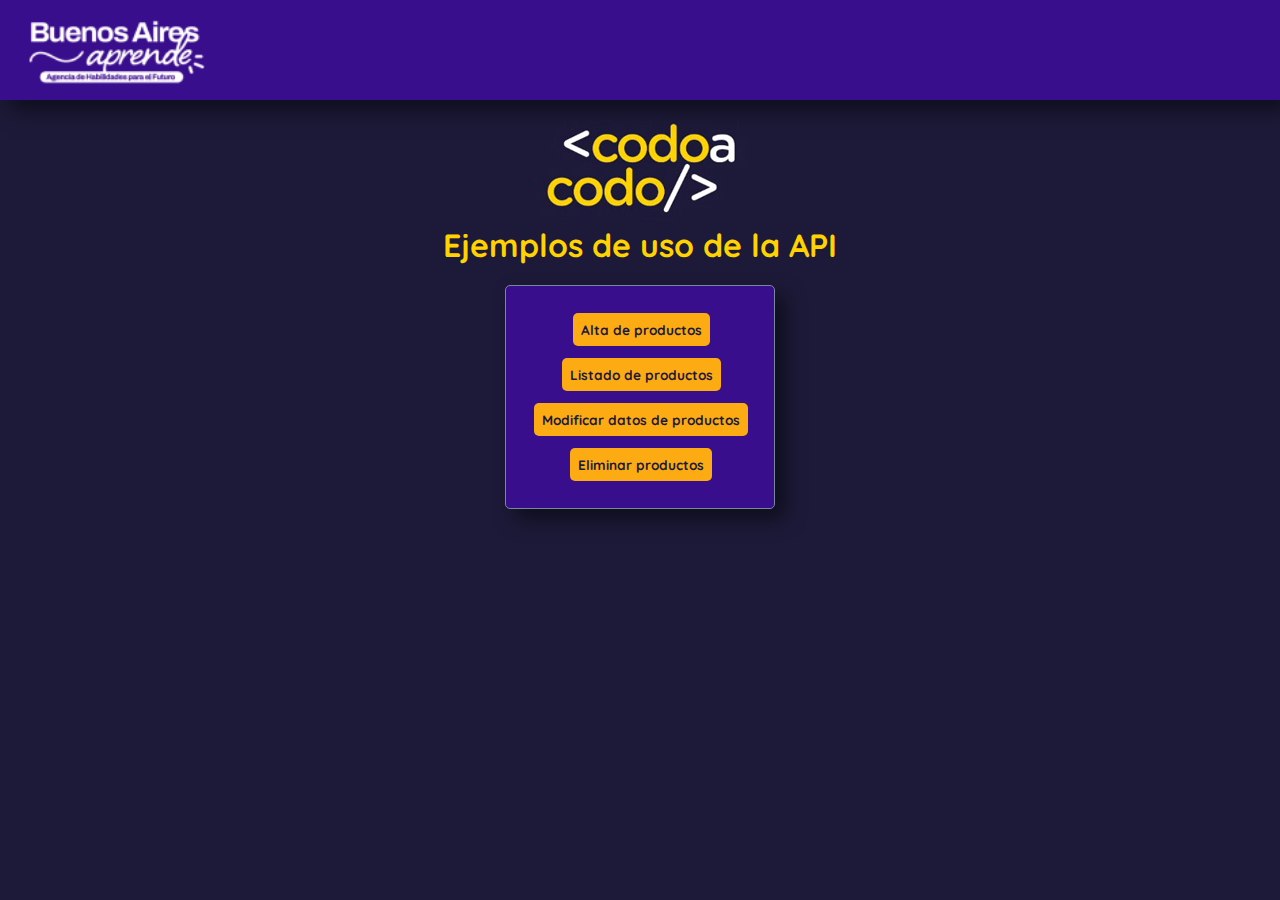
==== index.html @ 7b4c9b39 "subo a git" ====
<!DOCTYPE html>
<html lang="es">

<head>
    <meta charset="UTF-8">
    <meta name="viewport" content="width=device-width, initial-scale=1.0">
    <title>Ejemplo de uso de la API 🚀</title>
    <link rel="stylesheet" href="./static/css/estilos.css">
</head>


<body>
    <header>
        <nav class="navbar-index ">
            <img class="logo-nav" src="./static/imagenes/logos-nav.webp" alt="logo agencia de aprendizaje">
        </nav>
    </header>


    <div>
        <div class="logo-centrado">
            <img src="./static/imagenes/logo_Codo.jpg" alt="logo">
        </div>
        <h1>Ejemplos de uso de la API</h1><br>
        <table>
            <tr>
                <td class="contenedor-centrado"><a href="altas.html">Alta de productos</a></td>
            </tr>
            <tr>
                <td class="contenedor-centrado "><a href="listado.html">Listado de productos</a></td>
            </tr>
            <tr>
                <td class="contenedor-centrado "><a href="modificaciones.html">Modificar datos de productos</a></td>
            </tr>
            <tr>
                <td class="contenedor-centrado "><a href="listadoEliminar.html">Eliminar productos</a></td>
            </tr>
        </table>
</body>

</html>
---- static/css/estilos.css ----
/* Estilos para todo el proyecto */
@import url('https://fonts.googleapis.com/css2?family=Quicksand:wght@300;400;500;600;700&display=swap');
*{
    font-family: 'Quicksand', sans-serif;
    margin: 0;
}

body {
    font-family: Mon;
    background-color: #1d1a39;
    color:white;
}

.contenedor-centrado {
    display:flex;
    width: 100%;
    justify-content: center;
}

.logo-centrado{
    display: flex;
    justify-content: center;
    align-items: center;
    margin-bottom: 5px;
    margin-top: 120px;
}

.navbar-index{
    margin: 0;
    padding: 0;
    
    top: 0;
    width: 100vw;
    height: 100px;
    background-color: #390E8C;
    display: flex;
    justify-content: flex-start;
    align-items: center; 
    
    overflow: hidden;
    margin-bottom: 20px;
    position: fixed !important; 
    box-shadow: 10px 10px 20px rgba(0, 0, 0, 0.5);
}

.logo-nav{height: 80%;
    overflow: hidden;
    margin-left: 1em;
}

p {
    font-family: 'Times New Roman', Times, serif;
    background-color: #f9f9f9;
    max-width: 400px;
    margin: 0 auto;
    padding: 20px;
}

h1, h2, h3, h4, h5, h6 {
    text-align: center;
    color: #ffd200;
}

form {
    max-width: 400px;
    margin: 0 auto;
    padding: 20px;
    background-color: #390e8c;
    border: 1px solid lightslategray;
    border-radius: 5px;
    box-shadow: 10px 10px 20px rgba(0, 0, 0, 0.5);
}

table {
    max-width: 90%;
    margin: 0 auto;
    padding: 20px;
    background-color: #390e8c;
    border: 1px solid lightslategray;
    border-radius: 5px;
    box-shadow: 10px 10px 20px rgba(0, 0, 0, 0.5);
}

label {
    display: block;
    margin-bottom: 5px;
}

input[type="text"],
input[type="number"],
textarea {
    width: 90%;
    padding: 10px;
    margin-bottom: 10px;
    border: 1px solid #cccccc;
    border-radius: 5px;
}

input[type="submit"] {
    padding: 10px;
    background-color: #007bff;
    color: #ffffff;
    border: none;
    border-radius: 5px;
    cursor: pointer;
}

input[type="submit"]:hover {
    background-color: #0056b3;
}

button {
    padding: 8px;
    margin:4px;
    background-color: #007bff;
    color: #ffffff;
    border: none;
    border-radius: 5px;
    cursor: pointer;
}

button:hover {
    background-color: #0056b3;
}

a {
    padding: 8px;
    margin:4px;
    background-color: #fdab13;
    color: #1d1a39;
    border: none;
    border-radius: 5px;
    cursor: pointer;
    text-decoration: none;
    font-size: 85%;
    font-weight: 800;
}

a:hover {
    background-color: #1d1a39;
    color:#fdab13
}
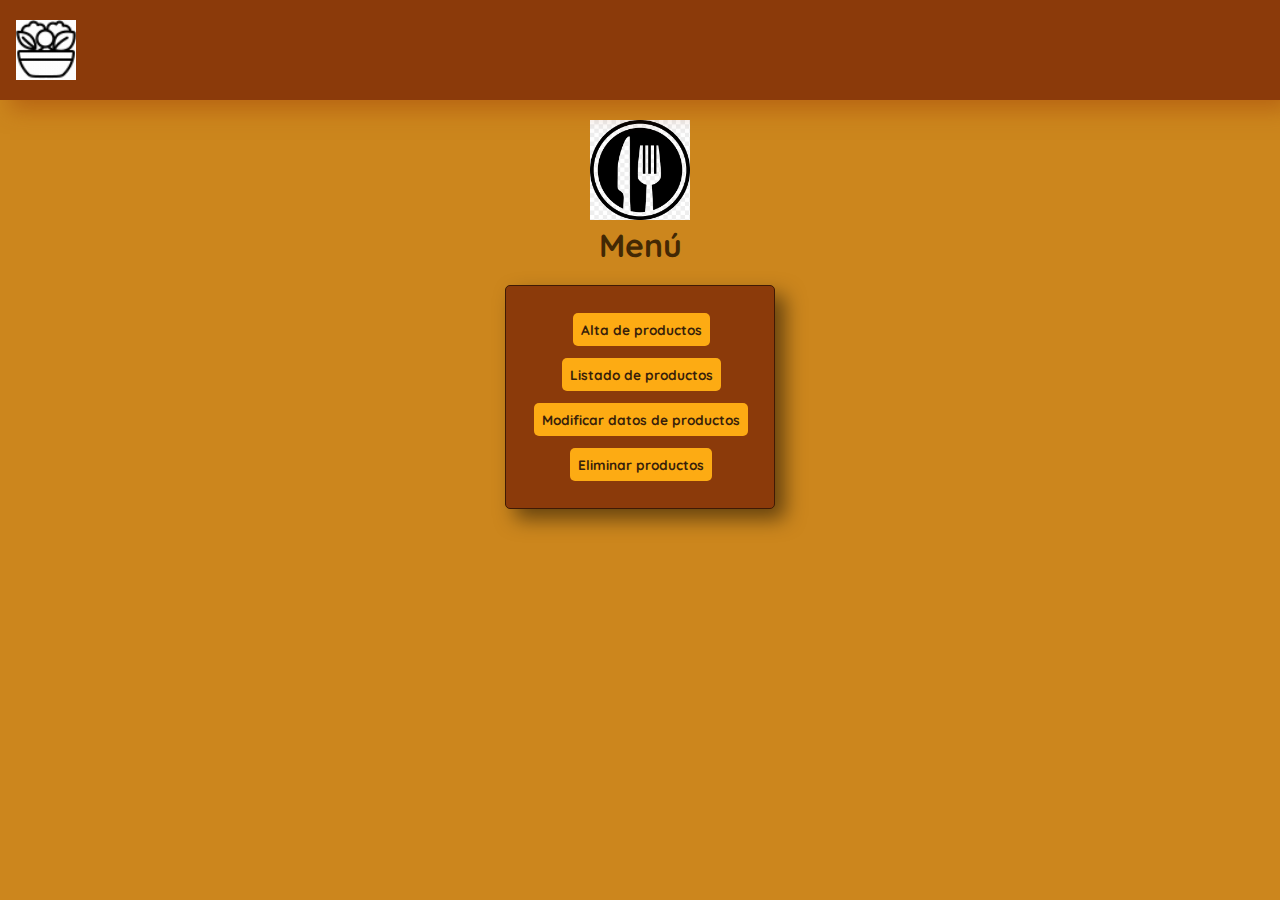
==== commit 1640c8a8: "actualizacion" ====
--- a/index.html
+++ b/index.html
@@ -12,16 +12,16 @@
 <body>
     <header>
         <nav class="navbar-index ">
-            <img class="logo-nav" src="./static/imagenes/logos-nav.webp" alt="logo agencia de aprendizaje">
+            <img class="logo-nav" src="./static/imagenes/icons8-ensalada.gif" alt="logo">
         </nav>
     </header>
 
 
     <div>
         <div class="logo-centrado">
-            <img src="./static/imagenes/logo_Codo.jpg" alt="logo">
+            <img id="logo" src="./static/imagenes/logo.png" alt="logo La Mejor">
         </div>
-        <h1>Ejemplos de uso de la API</h1><br>
+        <h1>Menú</h1><br>
         <table>
             <tr>
                 <td class="contenedor-centrado"><a href="altas.html">Alta de productos</a></td>
--- a/static/css/estilos.css
+++ b/static/css/estilos.css
@@ -7,7 +7,7 @@
 
 body {
     font-family: Mon;
-    background-color: #1d1a39;
+    background-color: #cc861d;
     color:white;
 }
 
@@ -25,6 +25,12 @@
     margin-top: 120px;
 }
 
+#logo{
+    height: 100px;
+    width: 100px;
+    
+}
+
 .navbar-index{
     margin: 0;
     padding: 0;
@@ -32,7 +38,7 @@
     top: 0;
     width: 100vw;
     height: 100px;
-    background-color: #390E8C;
+    background-color: #8b3a0a;
     display: flex;
     justify-content: flex-start;
     align-items: center; 
@@ -40,17 +46,17 @@
     overflow: hidden;
     margin-bottom: 20px;
     position: fixed !important; 
-    box-shadow: 10px 10px 20px rgba(0, 0, 0, 0.5);
+    box-shadow: 10px 10px 20px rgba(165, 71, 9, 0.5);
 }
 
-.logo-nav{height: 80%;
+.logo-nav{height: 60%;
     overflow: hidden;
     margin-left: 1em;
 }
 
 p {
     font-family: 'Times New Roman', Times, serif;
-    background-color: #f9f9f9;
+    background-color: #e2ba64;
     max-width: 400px;
     margin: 0 auto;
     padding: 20px;
@@ -58,15 +64,16 @@
 
 h1, h2, h3, h4, h5, h6 {
     text-align: center;
-    color: #ffd200;
+    color: #422804;
 }
 
 form {
     max-width: 400px;
     margin: 0 auto;
     padding: 20px;
-    background-color: #390e8c;
-    border: 1px solid lightslategray;
+    background-color: #8b3a0a;
+    ;
+    border: 1px solid rgb(223, 220, 39);
     border-radius: 5px;
     box-shadow: 10px 10px 20px rgba(0, 0, 0, 0.5);
 }
@@ -75,8 +82,8 @@
     max-width: 90%;
     margin: 0 auto;
     padding: 20px;
-    background-color: #390e8c;
-    border: 1px solid lightslategray;
+    background-color: #8b3a0a;
+    border: 1px solid rgb(63, 26, 5);
     border-radius: 5px;
     box-shadow: 10px 10px 20px rgba(0, 0, 0, 0.5);
 }
@@ -98,7 +105,7 @@
 
 input[type="submit"] {
     padding: 10px;
-    background-color: #007bff;
+    background-color: #c7703e;
     color: #ffffff;
     border: none;
     border-radius: 5px;
@@ -106,13 +113,13 @@
 }
 
 input[type="submit"]:hover {
-    background-color: #0056b3;
+    background-color: #c7703e;
 }
 
 button {
     padding: 8px;
     margin:4px;
-    background-color: #007bff;
+    background-color: #c7703e;
     color: #ffffff;
     border: none;
     border-radius: 5px;
@@ -120,14 +127,14 @@
 }
 
 button:hover {
-    background-color: #0056b3;
+    background-color: #c7703e;
 }
 
 a {
     padding: 8px;
     margin:4px;
     background-color: #fdab13;
-    color: #1d1a39;
+    color: #381f0a;
     border: none;
     border-radius: 5px;
     cursor: pointer;
@@ -137,6 +144,6 @@
 }
 
 a:hover {
-    background-color: #1d1a39;
-    color:#fdab13
+    background-color: #86571a;
+    color:#bba57c
 }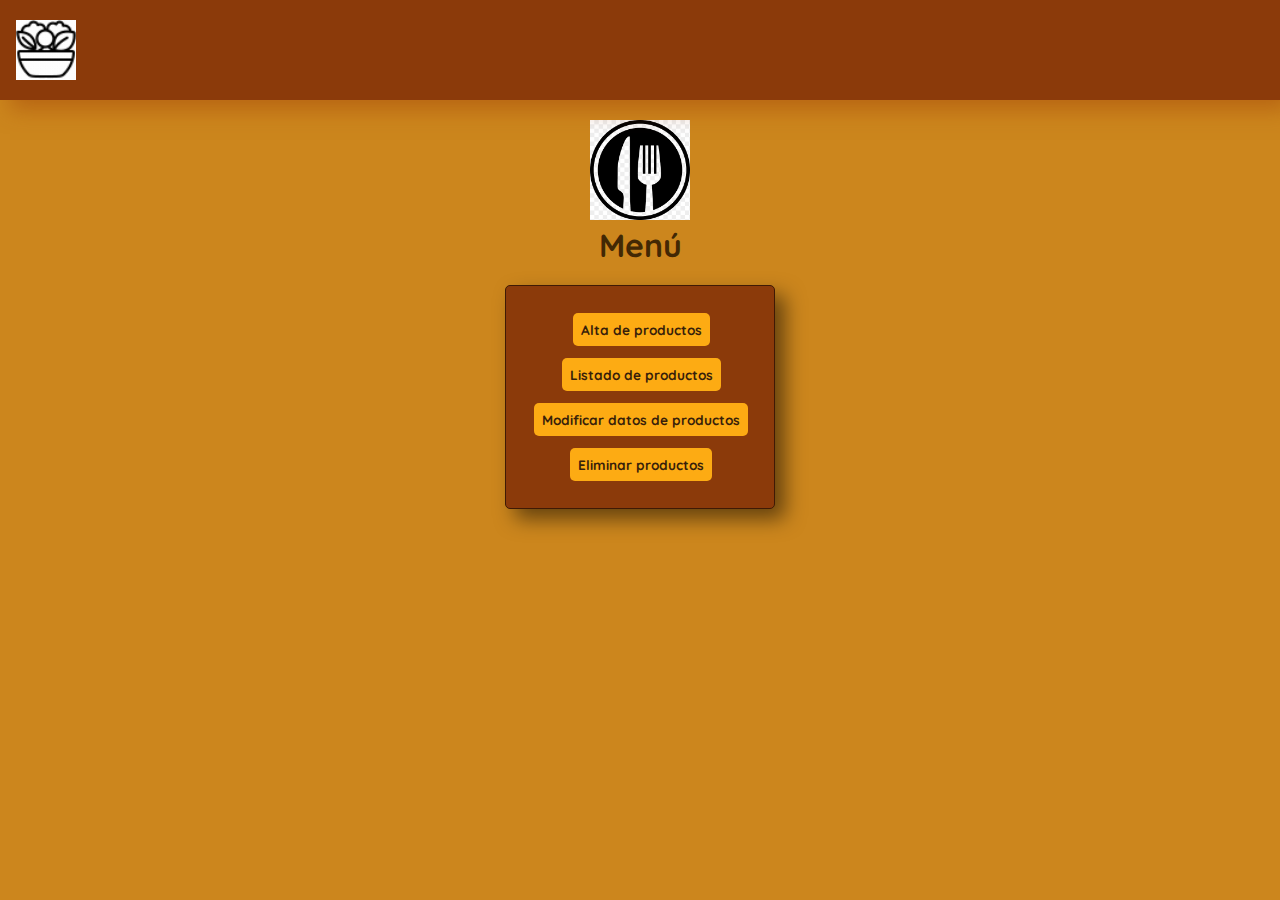
==== commit ef22e894: "actualizacion" ====
--- a/index.html
+++ b/index.html
@@ -4,7 +4,7 @@
 <head>
     <meta charset="UTF-8">
     <meta name="viewport" content="width=device-width, initial-scale=1.0">
-    <title>Ejemplo de uso de la API 🚀</title>
+    <title>La Mejor</title>
     <link rel="stylesheet" href="./static/css/estilos.css">
 </head>
 
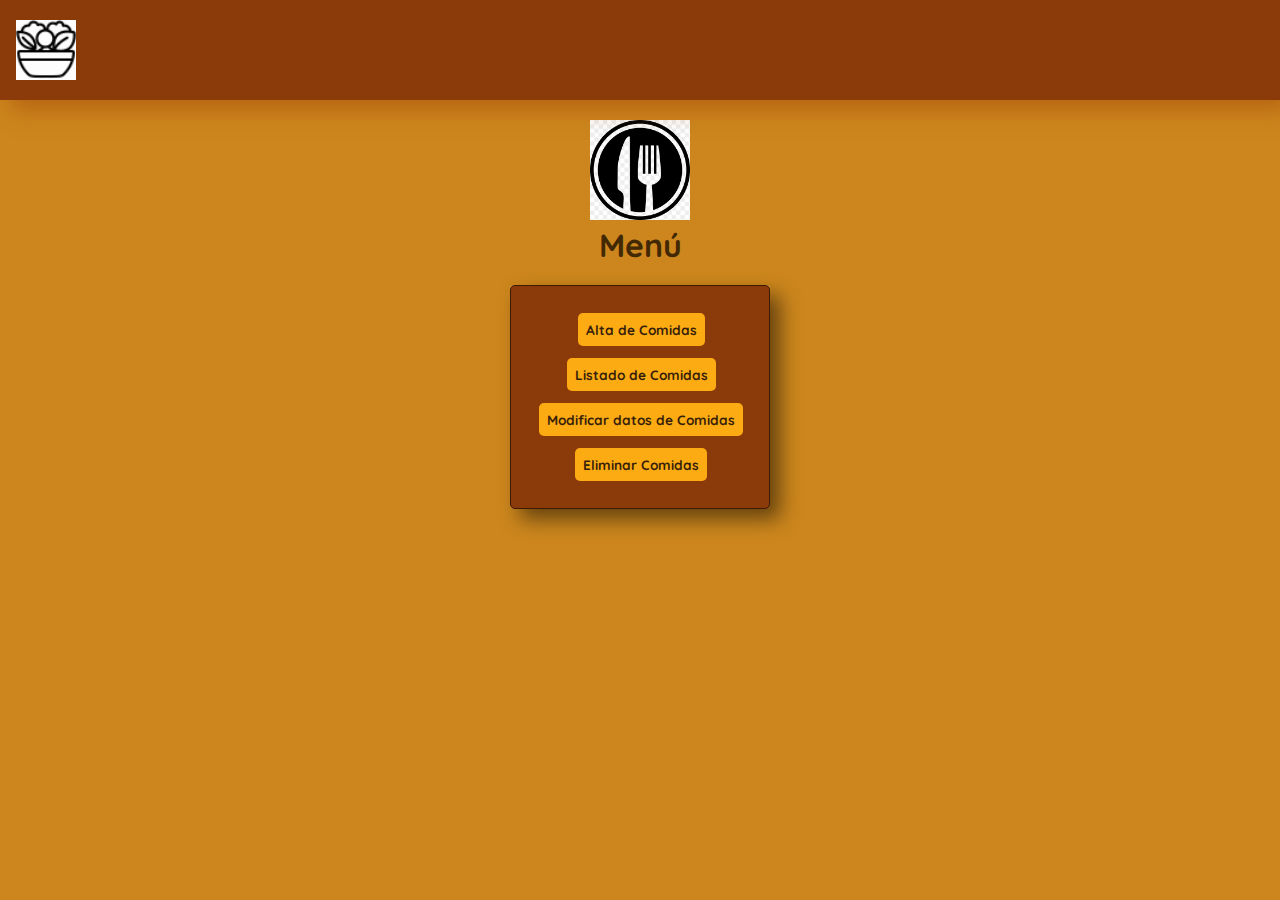
==== commit 3684e56b: "actualizac" ====
--- a/index.html
+++ b/index.html
@@ -24,16 +24,16 @@
         <h1>Menú</h1><br>
         <table>
             <tr>
-                <td class="contenedor-centrado"><a href="altas.html">Alta de productos</a></td>
+                <td class="contenedor-centrado"><a href="altas.html">Alta de Comidas</a></td>
             </tr>
             <tr>
-                <td class="contenedor-centrado "><a href="listado.html">Listado de productos</a></td>
+                <td class="contenedor-centrado "><a href="listado.html">Listado de Comidas</a></td>
             </tr>
             <tr>
-                <td class="contenedor-centrado "><a href="modificaciones.html">Modificar datos de productos</a></td>
+                <td class="contenedor-centrado "><a href="modificaciones.html">Modificar datos de Comidas</a></td>
             </tr>
             <tr>
-                <td class="contenedor-centrado "><a href="listadoEliminar.html">Eliminar productos</a></td>
+                <td class="contenedor-centrado "><a href="listadoEliminar.html">Eliminar Comidas</a></td>
             </tr>
         </table>
 </body>
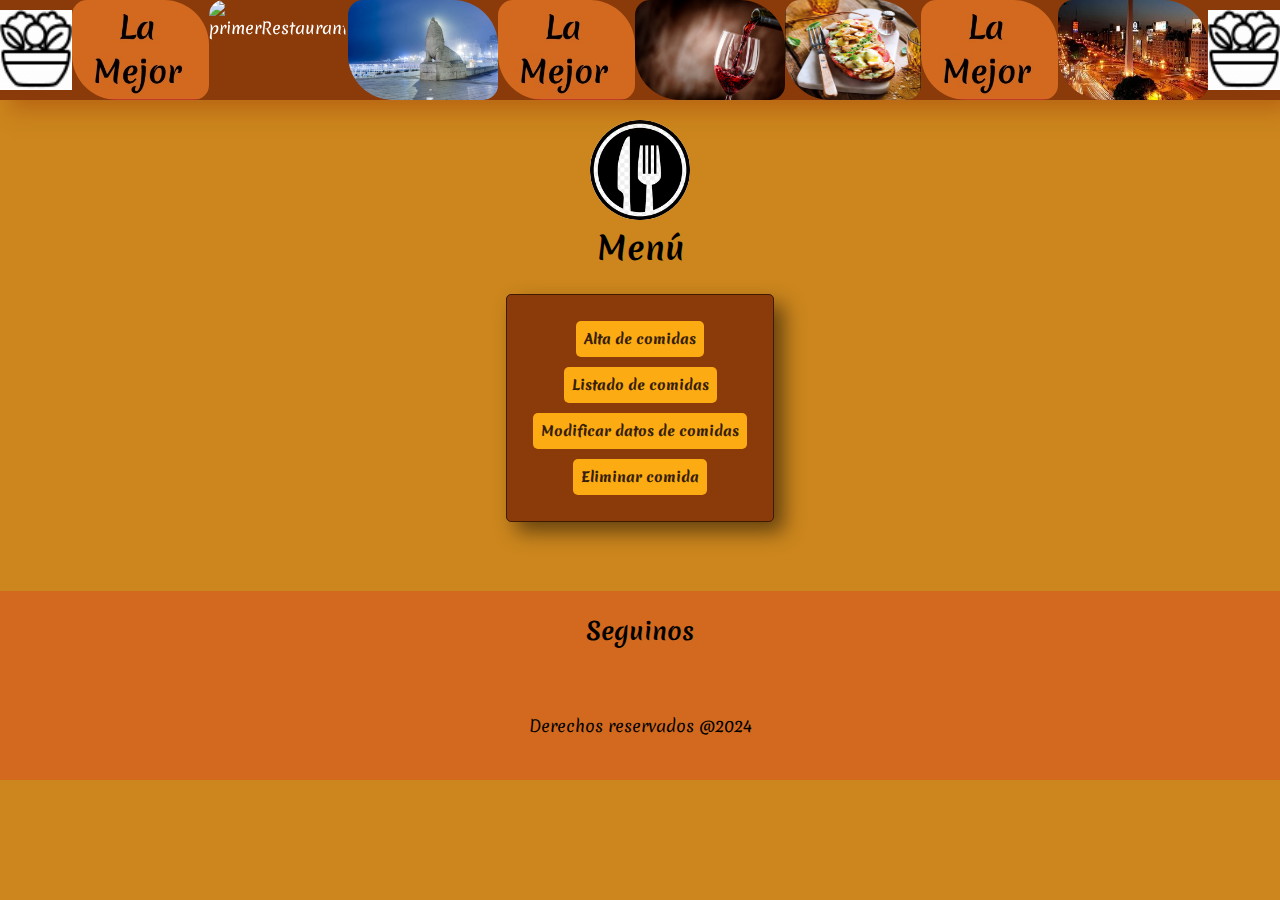
==== commit a271b7c1: "actualizacion" ====
--- a/index.html
+++ b/index.html
@@ -3,7 +3,11 @@
 
 <head>
     <meta charset="UTF-8">
+    <!-- kit de íconos de FontAwesome -->
+    <script src="https://kit.fontawesome.com/e0d3159641.js" crossorigin="anonymous"></script>
+
     <meta name="viewport" content="width=device-width, initial-scale=1.0">
+    <link href="https://fonts.googleapis.com/css2?family=Merienda:wght@300..900&family=Oleo+Script:wght@400;700&family=Yanone+Kaffeesatz:wght@200..700&display=swap" rel="stylesheet">
     <title>La Mejor</title>
     <link rel="stylesheet" href="./static/css/estilos.css">
 </head>
@@ -11,8 +15,18 @@
 
 <body>
     <header>
+     
         <nav class="navbar-index ">
-            <img class="logo-nav" src="./static/imagenes/icons8-ensalada.gif" alt="logo">
+            <img class="logo-nav" src="./static/imagenes/icons8-ensalada.gif" alt="logo"> 
+            <img class="imagenes_home" src="./static/imagenes/LaMejor.jpg" alt="lamejor">
+            <img class="imagenes_home" src="./static/imagenes/primerRestaurant.jpg" alt="primerRestaurant">
+            <img class="imagenes_home" src="./static/imagenes/lobo_noche.webp" alt="lobo_noche">
+            <img class="imagenes_home" src="./static/imagenes/LaMejor.jpg" alt="lamejor">
+            <img class="imagenes_home" src="./static/imagenes/vino.jpg" alt="vino">
+            <img class="imagenes_home" src="./static/imagenes/cena_1.png" alt="cena">
+            <img class="imagenes_home" src="./static/imagenes/LaMejor.jpg" alt="lamejor">
+            <img class="imagenes_home" src="./static/imagenes/bsas_2.jpeg" alt="bsas">
+            <img class="logo-nav" src="./static/imagenes/icons8-ensalada.gif" alt="logo"> 
         </nav>
     </header>
 
@@ -24,18 +38,36 @@
         <h1>Menú</h1><br>
         <table>
             <tr>
-                <td class="contenedor-centrado"><a href="altas.html">Alta de Comidas</a></td>
+                <td class="contenedor-centrado"><a href="altas.html">Alta de comidas</a></td>
             </tr>
             <tr>
-                <td class="contenedor-centrado "><a href="listado.html">Listado de Comidas</a></td>
+                <td class="contenedor-centrado "><a href="listado.html">Listado de comidas</a></td>
             </tr>
             <tr>
-                <td class="contenedor-centrado "><a href="modificaciones.html">Modificar datos de Comidas</a></td>
+                <td class="contenedor-centrado "><a href="modificaciones.html">Modificar datos de comidas</a></td>
             </tr>
             <tr>
-                <td class="contenedor-centrado "><a href="listadoEliminar.html">Eliminar Comidas</a></td>
+                <td class="contenedor-centrado "><a href="listadoEliminar.html">Eliminar comida</a></td>
             </tr>
         </table>
+
+    <br><br><br>
+    <footer>
+        <br>
+        <h2>Seguinos</h2>
+        <div class="redes">
+            <p>
+                <i class="fa-brands fa-twitter"></i>
+                <i class="fa-brands fa-facebook"></i>
+                <i class="fa-brands fa-pinterest"></i>
+                <i class="fa-brands fa-instagram"></i>
+                <i class="fa-brands fa-linkedin"></i><br><br>
+                Derechos reservados @2024
+            </p>
+            <br>
+        </div>
+
+    </footer>
 </body>
 
 </html>--- a/static/css/estilos.css
+++ b/static/css/estilos.css
@@ -1,8 +1,10 @@
 /* Estilos para todo el proyecto */
 @import url('https://fonts.googleapis.com/css2?family=Quicksand:wght@300;400;500;600;700&display=swap');
 *{
-    font-family: 'Quicksand', sans-serif;
+    font-family: 'Merienda', sans-serif;
     margin: 0;
+    padding: 0;
+    box-sizing: border-box;
 }
 
 body {
@@ -28,13 +30,34 @@
 #logo{
     height: 100px;
     width: 100px;
+    border-radius: 55%;
     
+}
+
+footer {
+    position: relative;
+    background-color: chocolate;
+}
+
+.miniatura{
+    width: 110px;
+    height: 60px;
+    border-radius: 25px;
+}
+
+.columnas{
+    width: 100px;
+    
+}
+
+.columnas_2{
+    width: 110px;
+    font-size: 20px;
 }
 
 .navbar-index{
     margin: 0;
     padding: 0;
-    
     top: 0;
     width: 100vw;
     height: 100px;
@@ -42,37 +65,50 @@
     display: flex;
     justify-content: flex-start;
     align-items: center; 
-    
     overflow: hidden;
     margin-bottom: 20px;
     position: fixed !important; 
     box-shadow: 10px 10px 20px rgba(165, 71, 9, 0.5);
 }
 
-.logo-nav{height: 60%;
+.logo-nav{height: 80%;
     overflow: hidden;
-    margin-left: 1em;
+    
 }
 
 p {
-    font-family: 'Times New Roman', Times, serif;
-    background-color: #e2ba64;
+    font-family: 'Merienda', Times, serif;
+    background-color:chocolate;
     max-width: 400px;
     margin: 0 auto;
     padding: 20px;
+} 
+
+.redes {
+    text-align: center;
+    color: black;
+   
 }
 
+.imagenes_home {
+    width: 150px;
+    height: 100px;
+    border-radius: 15px 45px 15px 45px;
+    text-align: center;
+}
+
+ 
 h1, h2, h3, h4, h5, h6 {
     text-align: center;
-    color: #422804;
+    color: black;
 }
+
 
 form {
     max-width: 400px;
     margin: 0 auto;
     padding: 20px;
     background-color: #8b3a0a;
-    ;
     border: 1px solid rgb(223, 220, 39);
     border-radius: 5px;
     box-shadow: 10px 10px 20px rgba(0, 0, 0, 0.5);
